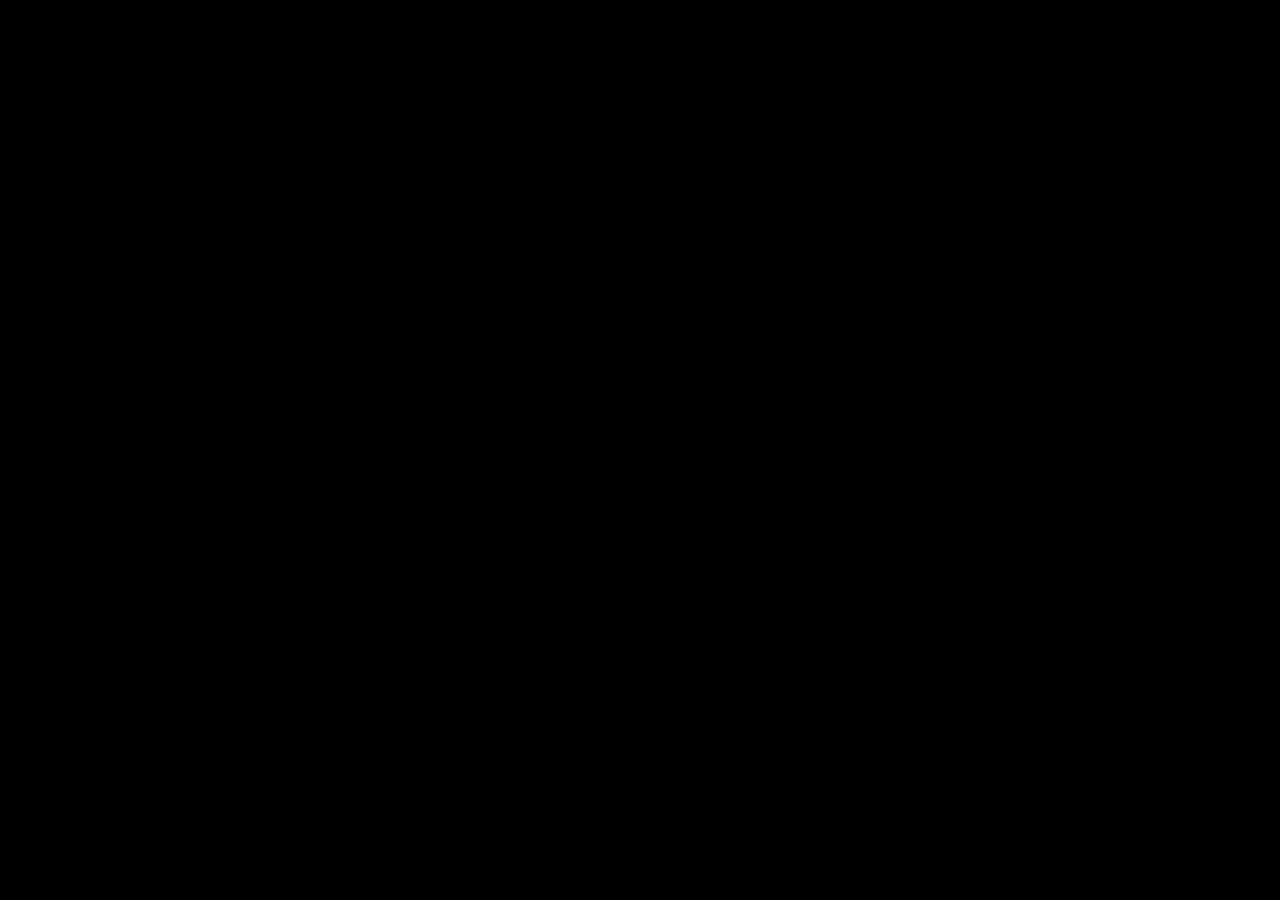
==== index.html @ 24da2b6b "finished work" ====
<!DOCTYPE html>
<!--[if lt IE 7]>      <html class="no-js lt-ie9 lt-ie8 lt-ie7"> <![endif]-->
<!--[if IE 7]>         <html class="no-js lt-ie9 lt-ie8"> <![endif]-->
<!--[if IE 8]>         <html class="no-js lt-ie9"> <![endif]-->
<!--[if gt IE 8]><!-->
<html class="no-js">
<!--<![endif]-->

<head>
  <meta charset="utf-8" />
  <meta http-equiv="X-UA-Compatible" content="IE=edge" />
  <title></title>
  <meta name="description" content="" />
  <meta name="viewport" content="width=device-width, initial-scale=1" />
  <link rel="stylesheet" href="css/main.css" />
  <title>Jason's Portfolio</title>
</head>


<!-- just update the other html pages with the new changes to h1 and bio elements + typing effects -->


<body id="bg-img">

  <!--[if lt IE 7]>
      <p class="browsehappy">
        You are using an <strong>outdated</strong> browser. Please
        <a href="#">upgrade your browser</a> to improve your experience.
      </p>
    <![endif]-->
  <div class="shutter">
    <div class="shutter">
      <div class="shutter">
        <div class="shutter">
          <div class="shutter">
            <div class="shutter">
              <div class="shutter">
                <div class="shutter">
                  <div class="shutter">
                    <div class="shutter"></div>
                  </div>
                </div>
              </div>
            </div>
          </div>
        </div>
      </div>
    </div>
  </div>
  <header>
    <div class="menu-btn">
      <div class="btn-line"></div>
      <div class="btn-line"></div>
      <div class="btn-line"></div>
    </div>
    <nav class="menu">
      <div class="menu-brand">
        <div class="selfie"></div>
      </div>
      <ul class="menu-nav">
        <li class="nav-item">
          <a data-href="index.html" class="nav-link current">
            Home
          </a>
        </li>
        <li class="nav-item">
          <a data-href="html/whyme.html" class="nav-link">
            Why Me?
          </a>
        </li>
        <li class="nav-item">
          <a data-href="html/toolkit.html" class="nav-link">
            Toolkit
          </a>
        </li>
        <li class="nav-item">
          <a data-href="html/mywork.html" class="nav-link">
            My work
          </a>
        </li>
        <li class="nav-item">
          <a data-href="html/contact.html" class="nav-link">
            Contact me
          </a>
        </li>
      </ul>
    </nav>
  </header>

  <main id="home">

    <div id="name">
      <h1 class="name"> Jason</h1>
      <h1 class="name nb">Warner</h1>
    </div>

    <h2 class="bio">
      Web Developer, Programmer, Entreprenuer
    </h2>
    <div class="icons">
      <a href="https://codepen.io/superadude" target="_blank">
        <i class="fab fa-codepen fa-3x "></i>
      </a>
      <a href="https://github.com/Thuperman" target="_blank">
        <i class="fab fa-github fa-3x "></i>
      </a>
      <a href="https://www.linkedin.com/in/jason-warner-216511156">
        <i class="fab fa-linkedin fa-3x "></i>
      </a>
    </div>
  </main>
  <link rel="stylesheet" href="https://cdnjs.cloudflare.com/ajax/libs/font-awesome/5.11.2/css/all.min.css" />
  <script src="js/main.js" async defer></script>
</body>

</html>
---- css/main.css ----
@-webkit-keyframes blk2trans {
  0% {
    border-color: black;
  }
  100% {
    border-color: transparent;
  }
}

@keyframes blk2trans {
  0% {
    border-color: black;
  }
  100% {
    border-color: transparent;
  }
}

@-webkit-keyframes trans2blk {
  0% {
    border-color: transparent;
  }
  100% {
    border-color: black;
  }
}

@keyframes trans2blk {
  0% {
    border-color: transparent;
  }
  100% {
    border-color: black;
  }
}

@-webkit-keyframes displayDelay {
  0% {
    opacity: 0;
  }
  50% {
    opacity: 0;
  }
  100% {
    opacity: 1;
  }
}

@keyframes displayDelay {
  0% {
    opacity: 0;
  }
  50% {
    opacity: 0;
  }
  100% {
    opacity: 1;
  }
}

@-webkit-keyframes rsrkt {
  0% {
    opacity: 0;
    right: -22px;
  }
  5% {
    opacity: .2;
    right: -22px;
    top: 55px;
    -webkit-transform: rotate(90deg);
            transform: rotate(90deg);
  }
  25% {
    opacity: 1;
    top: -10px;
    right: 0;
    -webkit-transform: rotate(0deg);
            transform: rotate(0deg);
  }
  33% {
    opacity: 1;
    right: 0;
    top: -20px;
  }
  44% {
    opacity: 1;
    right: 0;
    top: -10px;
  }
  50% {
    opacity: 1;
    right: 0;
    top: -20px;
  }
  60% {
    opacity: 1;
    right: 0;
    top: -10px;
  }
  70% {
    opacity: 1;
    right: 0;
    top: -20px;
  }
  80% {
    opacity: 1;
    right: 0;
    top: -10px;
  }
  90% {
    opacity: 1;
    right: 0;
    top: -20px;
  }
  100% {
    opacity: 1;
    right: 0;
    -webkit-transform: rotateY(666deg);
            transform: rotateY(666deg);
    top: -10px;
  }
}

@keyframes rsrkt {
  0% {
    opacity: 0;
    right: -22px;
  }
  5% {
    opacity: .2;
    right: -22px;
    top: 55px;
    -webkit-transform: rotate(90deg);
            transform: rotate(90deg);
  }
  25% {
    opacity: 1;
    top: -10px;
    right: 0;
    -webkit-transform: rotate(0deg);
            transform: rotate(0deg);
  }
  33% {
    opacity: 1;
    right: 0;
    top: -20px;
  }
  44% {
    opacity: 1;
    right: 0;
    top: -10px;
  }
  50% {
    opacity: 1;
    right: 0;
    top: -20px;
  }
  60% {
    opacity: 1;
    right: 0;
    top: -10px;
  }
  70% {
    opacity: 1;
    right: 0;
    top: -20px;
  }
  80% {
    opacity: 1;
    right: 0;
    top: -10px;
  }
  90% {
    opacity: 1;
    right: 0;
    top: -20px;
  }
  100% {
    opacity: 1;
    right: 0;
    -webkit-transform: rotateY(666deg);
            transform: rotateY(666deg);
    top: -10px;
  }
}

@-webkit-keyframes phone-respond {
  0% {
    opacity: 1;
    -webkit-transform: translate3d(-33px, 0, 0);
            transform: translate3d(-33px, 0, 0);
  }
  40% {
    opacity: 1;
  }
  50% {
    opacity: 0;
    -webkit-transform: translate3d(0, 0, 0);
            transform: translate3d(0, 0, 0);
  }
  75% {
    opacity: 0;
  }
  90% {
    opacity: 0;
  }
  100% {
    opacity: 1;
    -webkit-transform: translate3d(-33px, 0, 0);
            transform: translate3d(-33px, 0, 0);
  }
}

@keyframes phone-respond {
  0% {
    opacity: 1;
    -webkit-transform: translate3d(-33px, 0, 0);
            transform: translate3d(-33px, 0, 0);
  }
  40% {
    opacity: 1;
  }
  50% {
    opacity: 0;
    -webkit-transform: translate3d(0, 0, 0);
            transform: translate3d(0, 0, 0);
  }
  75% {
    opacity: 0;
  }
  90% {
    opacity: 0;
  }
  100% {
    opacity: 1;
    -webkit-transform: translate3d(-33px, 0, 0);
            transform: translate3d(-33px, 0, 0);
  }
}

@-webkit-keyframes laptop-respond {
  0% {
    opacity: 0;
  }
  40% {
    opacity: 0;
  }
  50% {
    opacity: 1;
    -webkit-transform: translate3d(33px, 0, 0);
            transform: translate3d(33px, 0, 0);
  }
  75% {
    opacity: 1;
  }
  80% {
  }
  90% {
    opacity: 1;
  }
  100% {
    opacity: 0;
    -webkit-transform: translate3d(0, 0, 0);
            transform: translate3d(0, 0, 0);
  }
}

@keyframes laptop-respond {
  0% {
    opacity: 0;
  }
  40% {
    opacity: 0;
  }
  50% {
    opacity: 1;
    -webkit-transform: translate3d(33px, 0, 0);
            transform: translate3d(33px, 0, 0);
  }
  75% {
    opacity: 1;
  }
  80% {
  }
  90% {
    opacity: 1;
  }
  100% {
    opacity: 0;
    -webkit-transform: translate3d(0, 0, 0);
            transform: translate3d(0, 0, 0);
  }
}

@-webkit-keyframes paint {
  0% {
    -webkit-transform: rotate(-33.5deg);
            transform: rotate(-33.5deg);
  }
  25% {
    -webkit-transform: rotate(0deg);
            transform: rotate(0deg);
  }
  50% {
    -webkit-transform: rotate(-33.5deg);
            transform: rotate(-33.5deg);
  }
  75% {
    -webkit-transform: rotate(0deg);
            transform: rotate(0deg);
  }
  100% {
    -webkit-transform: rotate(-33.5deg);
            transform: rotate(-33.5deg);
  }
}

@keyframes paint {
  0% {
    -webkit-transform: rotate(-33.5deg);
            transform: rotate(-33.5deg);
  }
  25% {
    -webkit-transform: rotate(0deg);
            transform: rotate(0deg);
  }
  50% {
    -webkit-transform: rotate(-33.5deg);
            transform: rotate(-33.5deg);
  }
  75% {
    -webkit-transform: rotate(0deg);
            transform: rotate(0deg);
  }
  100% {
    -webkit-transform: rotate(-33.5deg);
            transform: rotate(-33.5deg);
  }
}

div.shutter {
  min-width: 100%;
  min-height: 100%;
  max-width: inherit;
  max-height: inherit;
  position: absolute;
  top: 0;
  overflow: hidden hidden;
  border: calc(5vw + 5vh) solid black;
  z-index: 3;
}

div.shutter.a0 {
  -webkit-animation: trans2blk 333ms linear 0ms forwards;
          animation: trans2blk 333ms linear 0ms forwards;
}

div.shutter.b0 {
  -webkit-animation: blk2trans 333ms linear 270ms forwards;
          animation: blk2trans 333ms linear 270ms forwards;
}

div.shutter.a1 {
  -webkit-animation: trans2blk 333ms linear 30ms forwards;
          animation: trans2blk 333ms linear 30ms forwards;
}

div.shutter.b1 {
  -webkit-animation: blk2trans 333ms linear 240ms forwards;
          animation: blk2trans 333ms linear 240ms forwards;
}

div.shutter.a2 {
  -webkit-animation: trans2blk 333ms linear 60ms forwards;
          animation: trans2blk 333ms linear 60ms forwards;
}

div.shutter.b2 {
  -webkit-animation: blk2trans 333ms linear 210ms forwards;
          animation: blk2trans 333ms linear 210ms forwards;
}

div.shutter.a3 {
  -webkit-animation: trans2blk 333ms linear 90ms forwards;
          animation: trans2blk 333ms linear 90ms forwards;
}

div.shutter.b3 {
  -webkit-animation: blk2trans 333ms linear 180ms forwards;
          animation: blk2trans 333ms linear 180ms forwards;
}

div.shutter.a4 {
  -webkit-animation: trans2blk 333ms linear 120ms forwards;
          animation: trans2blk 333ms linear 120ms forwards;
}

div.shutter.b4 {
  -webkit-animation: blk2trans 333ms linear 150ms forwards;
          animation: blk2trans 333ms linear 150ms forwards;
}

div.shutter.a5 {
  -webkit-animation: trans2blk 333ms linear 150ms forwards;
          animation: trans2blk 333ms linear 150ms forwards;
}

div.shutter.b5 {
  -webkit-animation: blk2trans 333ms linear 120ms forwards;
          animation: blk2trans 333ms linear 120ms forwards;
}

div.shutter.a6 {
  -webkit-animation: trans2blk 333ms linear 180ms forwards;
          animation: trans2blk 333ms linear 180ms forwards;
}

div.shutter.b6 {
  -webkit-animation: blk2trans 333ms linear 90ms forwards;
          animation: blk2trans 333ms linear 90ms forwards;
}

div.shutter.a7 {
  -webkit-animation: trans2blk 333ms linear 210ms forwards;
          animation: trans2blk 333ms linear 210ms forwards;
}

div.shutter.b7 {
  -webkit-animation: blk2trans 333ms linear 60ms forwards;
          animation: blk2trans 333ms linear 60ms forwards;
}

div.shutter.a8 {
  -webkit-animation: trans2blk 333ms linear 240ms forwards;
          animation: trans2blk 333ms linear 240ms forwards;
}

div.shutter.b8 {
  -webkit-animation: blk2trans 333ms linear 30ms forwards;
          animation: blk2trans 333ms linear 30ms forwards;
}

div.shutter.a9 {
  -webkit-animation: trans2blk 333ms linear 270ms forwards;
          animation: trans2blk 333ms linear 270ms forwards;
}

div.shutter.b9 {
  -webkit-animation: blk2trans 333ms linear 0ms forwards;
          animation: blk2trans 333ms linear 0ms forwards;
}

@keyframes blk2trans {
  0% {
    border-color: black;
  }
  100% {
    border-color: transparent;
  }
}

@keyframes trans2blk {
  0% {
    border-color: transparent;
  }
  100% {
    border-color: black;
  }
}

@keyframes displayDelay {
  0% {
    opacity: 0;
  }
  50% {
    opacity: 0;
  }
  100% {
    opacity: 1;
  }
}

@keyframes rsrkt {
  0% {
    opacity: 0;
    right: -22px;
  }
  5% {
    opacity: .2;
    right: -22px;
    top: 55px;
    -webkit-transform: rotate(90deg);
            transform: rotate(90deg);
  }
  25% {
    opacity: 1;
    top: -10px;
    right: 0;
    -webkit-transform: rotate(0deg);
            transform: rotate(0deg);
  }
  33% {
    opacity: 1;
    right: 0;
    top: -20px;
  }
  44% {
    opacity: 1;
    right: 0;
    top: -10px;
  }
  50% {
    opacity: 1;
    right: 0;
    top: -20px;
  }
  60% {
    opacity: 1;
    right: 0;
    top: -10px;
  }
  70% {
    opacity: 1;
    right: 0;
    top: -20px;
  }
  80% {
    opacity: 1;
    right: 0;
    top: -10px;
  }
  90% {
    opacity: 1;
    right: 0;
    top: -20px;
  }
  100% {
    opacity: 1;
    right: 0;
    -webkit-transform: rotateY(666deg);
            transform: rotateY(666deg);
    top: -10px;
  }
}

@keyframes phone-respond {
  0% {
    opacity: 1;
    -webkit-transform: translate3d(-33px, 0, 0);
            transform: translate3d(-33px, 0, 0);
  }
  40% {
    opacity: 1;
  }
  50% {
    opacity: 0;
    -webkit-transform: translate3d(0, 0, 0);
            transform: translate3d(0, 0, 0);
  }
  75% {
    opacity: 0;
  }
  90% {
    opacity: 0;
  }
  100% {
    opacity: 1;
    -webkit-transform: translate3d(-33px, 0, 0);
            transform: translate3d(-33px, 0, 0);
  }
}

@keyframes laptop-respond {
  0% {
    opacity: 0;
  }
  40% {
    opacity: 0;
  }
  50% {
    opacity: 1;
    -webkit-transform: translate3d(33px, 0, 0);
            transform: translate3d(33px, 0, 0);
  }
  75% {
    opacity: 1;
  }
  80% {
  }
  90% {
    opacity: 1;
  }
  100% {
    opacity: 0;
    -webkit-transform: translate3d(0, 0, 0);
            transform: translate3d(0, 0, 0);
  }
}

@keyframes paint {
  0% {
    -webkit-transform: rotate(-33.5deg);
            transform: rotate(-33.5deg);
  }
  25% {
    -webkit-transform: rotate(0deg);
            transform: rotate(0deg);
  }
  50% {
    -webkit-transform: rotate(-33.5deg);
            transform: rotate(-33.5deg);
  }
  75% {
    -webkit-transform: rotate(0deg);
            transform: rotate(0deg);
  }
  100% {
    -webkit-transform: rotate(-33.5deg);
            transform: rotate(-33.5deg);
  }
}

@keyframes blk2trans {
  0% {
    border-color: black;
  }
  100% {
    border-color: transparent;
  }
}

@keyframes trans2blk {
  0% {
    border-color: transparent;
  }
  100% {
    border-color: black;
  }
}

@keyframes displayDelay {
  0% {
    opacity: 0;
  }
  50% {
    opacity: 0;
  }
  100% {
    opacity: 1;
  }
}

@keyframes rsrkt {
  0% {
    opacity: 0;
    right: -22px;
  }
  5% {
    opacity: .2;
    right: -22px;
    top: 55px;
    -webkit-transform: rotate(90deg);
            transform: rotate(90deg);
  }
  25% {
    opacity: 1;
    top: -10px;
    right: 0;
    -webkit-transform: rotate(0deg);
            transform: rotate(0deg);
  }
  33% {
    opacity: 1;
    right: 0;
    top: -20px;
  }
  44% {
    opacity: 1;
    right: 0;
    top: -10px;
  }
  50% {
    opacity: 1;
    right: 0;
    top: -20px;
  }
  60% {
    opacity: 1;
    right: 0;
    top: -10px;
  }
  70% {
    opacity: 1;
    right: 0;
    top: -20px;
  }
  80% {
    opacity: 1;
    right: 0;
    top: -10px;
  }
  90% {
    opacity: 1;
    right: 0;
    top: -20px;
  }
  100% {
    opacity: 1;
    right: 0;
    -webkit-transform: rotateY(666deg);
            transform: rotateY(666deg);
    top: -10px;
  }
}

@keyframes phone-respond {
  0% {
    opacity: 1;
    -webkit-transform: translate3d(-33px, 0, 0);
            transform: translate3d(-33px, 0, 0);
  }
  40% {
    opacity: 1;
  }
  50% {
    opacity: 0;
    -webkit-transform: translate3d(0, 0, 0);
            transform: translate3d(0, 0, 0);
  }
  75% {
    opacity: 0;
  }
  90% {
    opacity: 0;
  }
  100% {
    opacity: 1;
    -webkit-transform: translate3d(-33px, 0, 0);
            transform: translate3d(-33px, 0, 0);
  }
}

@keyframes laptop-respond {
  0% {
    opacity: 0;
  }
  40% {
    opacity: 0;
  }
  50% {
    opacity: 1;
    -webkit-transform: translate3d(33px, 0, 0);
            transform: translate3d(33px, 0, 0);
  }
  75% {
    opacity: 1;
  }
  80% {
  }
  90% {
    opacity: 1;
  }
  100% {
    opacity: 0;
    -webkit-transform: translate3d(0, 0, 0);
            transform: translate3d(0, 0, 0);
  }
}

@keyframes paint {
  0% {
    -webkit-transform: rotate(-33.5deg);
            transform: rotate(-33.5deg);
  }
  25% {
    -webkit-transform: rotate(0deg);
            transform: rotate(0deg);
  }
  50% {
    -webkit-transform: rotate(-33.5deg);
            transform: rotate(-33.5deg);
  }
  75% {
    -webkit-transform: rotate(0deg);
            transform: rotate(0deg);
  }
  100% {
    -webkit-transform: rotate(-33.5deg);
            transform: rotate(-33.5deg);
  }
}

@keyframes blk2trans {
  0% {
    border-color: black;
  }
  100% {
    border-color: transparent;
  }
}

@keyframes trans2blk {
  0% {
    border-color: transparent;
  }
  100% {
    border-color: black;
  }
}

@keyframes displayDelay {
  0% {
    opacity: 0;
  }
  50% {
    opacity: 0;
  }
  100% {
    opacity: 1;
  }
}

@keyframes rsrkt {
  0% {
    opacity: 0;
    right: -22px;
  }
  5% {
    opacity: .2;
    right: -22px;
    top: 55px;
    -webkit-transform: rotate(90deg);
            transform: rotate(90deg);
  }
  25% {
    opacity: 1;
    top: -10px;
    right: 0;
    -webkit-transform: rotate(0deg);
            transform: rotate(0deg);
  }
  33% {
    opacity: 1;
    right: 0;
    top: -20px;
  }
  44% {
    opacity: 1;
    right: 0;
    top: -10px;
  }
  50% {
    opacity: 1;
    right: 0;
    top: -20px;
  }
  60% {
    opacity: 1;
    right: 0;
    top: -10px;
  }
  70% {
    opacity: 1;
    right: 0;
    top: -20px;
  }
  80% {
    opacity: 1;
    right: 0;
    top: -10px;
  }
  90% {
    opacity: 1;
    right: 0;
    top: -20px;
  }
  100% {
    opacity: 1;
    right: 0;
    -webkit-transform: rotateY(666deg);
            transform: rotateY(666deg);
    top: -10px;
  }
}

@keyframes phone-respond {
  0% {
    opacity: 1;
    -webkit-transform: translate3d(-33px, 0, 0);
            transform: translate3d(-33px, 0, 0);
  }
  40% {
    opacity: 1;
  }
  50% {
    opacity: 0;
    -webkit-transform: translate3d(0, 0, 0);
            transform: translate3d(0, 0, 0);
  }
  75% {
    opacity: 0;
  }
  90% {
    opacity: 0;
  }
  100% {
    opacity: 1;
    -webkit-transform: translate3d(-33px, 0, 0);
            transform: translate3d(-33px, 0, 0);
  }
}

@keyframes laptop-respond {
  0% {
    opacity: 0;
  }
  40% {
    opacity: 0;
  }
  50% {
    opacity: 1;
    -webkit-transform: translate3d(33px, 0, 0);
            transform: translate3d(33px, 0, 0);
  }
  75% {
    opacity: 1;
  }
  80% {
  }
  90% {
    opacity: 1;
  }
  100% {
    opacity: 0;
    -webkit-transform: translate3d(0, 0, 0);
            transform: translate3d(0, 0, 0);
  }
}

@keyframes paint {
  0% {
    -webkit-transform: rotate(-33.5deg);
            transform: rotate(-33.5deg);
  }
  25% {
    -webkit-transform: rotate(0deg);
            transform: rotate(0deg);
  }
  50% {
    -webkit-transform: rotate(-33.5deg);
            transform: rotate(-33.5deg);
  }
  75% {
    -webkit-transform: rotate(0deg);
            transform: rotate(0deg);
  }
  100% {
    -webkit-transform: rotate(-33.5deg);
            transform: rotate(-33.5deg);
  }
}

.menu-btn {
  position: absolute;
  z-index: 3;
  right: 35px;
  top: 35px;
  cursor: pointer;
  -webkit-transition: all 0.5s ease-out;
  transition: all 0.5s ease-out;
}

.menu-btn .btn-line {
  width: 28px;
  height: 3px;
  margin: 0 0 5px 0;
  background: #fff;
  -webkit-transition: all 0.5s ease-out;
  transition: all 0.5s ease-out;
}

.menu-btn.close {
  -webkit-transform: rotate(180deg);
          transform: rotate(180deg);
}

.menu-btn.close .btn-line:nth-child(1) {
  -webkit-transform: rotate(45deg) translate(5px, 5px);
          transform: rotate(45deg) translate(5px, 5px);
  overflow: visible;
}

.menu-btn.close .btn-line:nth-child(2) {
  opacity: 0;
}

.menu-btn.close .btn-line:nth-child(3) {
  -webkit-transform: rotate(-45deg) translate(7px, -6px);
          transform: rotate(-45deg) translate(7px, -6px);
  overflow: visible;
}

.menu {
  position: fixed;
  top: 0;
  width: 100%;
  visibility: hidden;
}

.menu.show {
  visibility: visible;
}

.menu-brand, .menu-nav {
  display: -webkit-box;
  display: -ms-flexbox;
  display: flex;
  -webkit-box-orient: vertical;
  -webkit-box-direction: normal;
      -ms-flex-flow: column wrap;
          flex-flow: column wrap;
  -webkit-box-align: center;
      -ms-flex-align: center;
          align-items: center;
  -webkit-box-pack: center;
      -ms-flex-pack: center;
          justify-content: center;
  float: left;
  width: 50%;
  height: 100vh;
  overflow: hidden;
}

.menu-nav {
  margin: 0;
  padding: 0;
  background: rgba(23, 23, 23, 0.9);
  list-style: none;
  -webkit-transform: translate3d(0, -100%, 0);
          transform: translate3d(0, -100%, 0);
  -webkit-transition: all 0.5s ease-out;
  transition: all 0.5s ease-out;
}

.menu-nav.show {
  -webkit-transform: translate3d(0, 0, 0);
          transform: translate3d(0, 0, 0);
}

.menu-brand {
  position: relative;
  z-index: 8;
  opacity: 1;
  background: rgba(51, 51, 51, 0.9);
  -webkit-transform: translate3d(0, 100%, 0);
          transform: translate3d(0, 100%, 0);
  -webkit-transition: all 0.5s ease-out;
  transition: all 0.5s ease-out;
}

.menu-brand.show {
  -webkit-transform: translate3d(0, 0, 0);
          transform: translate3d(0, 0, 0);
}

.menu-brand .selfie {
  width: 25vw;
  height: 25vw;
  background-image: url(../assets/IMG_2145.JPG);
  background-size: cover;
  border-radius: 100%;
  border: 3px solid #e62739;
  opacity: 1 !important;
  -webkit-transform: translateX(-666px);
          transform: translateX(-666px);
  -webkit-transition: all 0.5s ease-out;
  transition: all 0.5s ease-out;
  -webkit-transition-delay: .333s;
          transition-delay: .333s;
}

.menu-brand .selfie.show {
  -webkit-transform: translateX(0);
          transform: translateX(0);
}

.menu .nav-item {
  cursor: pointer;
  -webkit-transform: translate3d(1111px, 0, 0);
          transform: translate3d(1111px, 0, 0);
  -webkit-transition: all 0.5s ease-out;
  transition: all 0.5s ease-out;
}

.menu .nav-item.show {
  -webkit-transform: translate3d(0, 0, 0);
          transform: translate3d(0, 0, 0);
}

.menu .nav-link {
  display: inline-block;
  position: relative;
  font-size: 6vw;
  text-transform: uppercase;
  padding: .5rem 0;
  font-weight: 300;
  color: #fff;
  text-decoration: none;
  -webkit-transition: all 0.5s ease-out;
  transition: all 0.5s ease-out;
}

.menu .nav-link:hover {
  color: #e62739;
}

.menu .nav-link.current {
  color: #e62739;
}

.nav-item:nth-child(1) {
  -webkit-transition-delay: 0.1s;
          transition-delay: 0.1s;
}

.nav-item:nth-child(2) {
  -webkit-transition-delay: 0.2s;
          transition-delay: 0.2s;
}

.nav-item:nth-child(3) {
  -webkit-transition-delay: 0.3s;
          transition-delay: 0.3s;
}

.nav-item:nth-child(4) {
  -webkit-transition-delay: 0.4s;
          transition-delay: 0.4s;
}

.nav-item:nth-child(5) {
  -webkit-transition-delay: 0.5s;
          transition-delay: 0.5s;
}

.carousel {
  position: absolute;
  left: 0;
  right: 0;
  margin-left: auto;
  margin-right: auto;
  width: 70vw;
  height: 70vh;
  max-height: 666px;
  max-width: 984px;
  top: 25vh;
}

.carousel button {
  background: transparent;
  border: 0;
  cursor: pointer;
  outline: none;
}

.carousel button.carouselSlider {
  position: absolute;
  top: 50%;
  -webkit-transform: translateY(-50%);
          transform: translateY(-50%);
}

.carousel button.slide-left {
  left: -40px;
}

.carousel button.isHidden {
  display: none;
}

.carousel i {
  color: red;
  cursor: pointer;
  padding: 5px;
}

.carousel i.slideCurrent {
  color: #000;
}

.carousel .slide-container {
  background: transparent;
  height: 100%;
  position: relative;
  overflow: hidden;
}

.carousel .slide-container .slide-track {
  padding: 0;
  margin: 0;
  list-style: none;
  position: relative;
  height: 100%;
  -webkit-transition: -webkit-transform 250ms ease-in;
  transition: -webkit-transform 250ms ease-in;
  transition: transform 250ms ease-in;
  transition: transform 250ms ease-in, -webkit-transform 250ms ease-in;
}

.carousel .slide-container .slide-track .slide {
  position: absolute;
  top: 0;
  bottom: 0;
  width: 100%;
}

.carousel .slide-right {
  right: -40px;
}

.carousel .carouselNav {
  width: 88px;
  margin: 0 auto;
  padding: 0;
}

* {
  -webkit-box-sizing: border-box;
          box-sizing: border-box;
}

body {
  width: 100%;
  padding: 0;
  margin: 0;
  background-color: #333;
  color: #fff;
  height: 100%;
  margin: 0;
  font-family: "Segoe UI", Tahoma, Geneva, Verdana, sans-serif;
  line-height: 1.2;
}

body#bg-img {
  background-image: url(../assets/coding-computer-data-depth-of-field-577585.jpg);
  background-attachment: fixed;
  background-size: cover;
}

body#bg-img:after {
  content: "";
  position: absolute;
  top: 0;
  right: 0;
  width: 100%;
  height: 100%;
  z-index: -1;
  background: rgba(51, 51, 51, 0.666);
}

div#name h1 {
  margin: 0;
  font-weight: 400;
  position: absolute;
  top: 4vh;
  left: 4vw;
}

div#name h1.name {
  font-size: 10vw;
  left: 4vw;
}

div#name h1.name.nb {
  left: 30vw;
  display: inline-block;
  color: #e62739;
}

h2.bio {
  font-size: 3vw;
}

a {
  color: #fff;
  text-decoration: none;
}

header {
  position: fixed;
  z-index: 2;
  width: 100%;
}

main {
  padding: 5vh;
  height: 100%;
  width: 100%;
  z-index: 1;
  position: absolute;
  top: 0;
  left: 0;
}

main .icons {
  margin-top: 1rem;
}

main .icons a {
  padding: 0.333rem;
}

main .icons a:hover {
  color: #e62739;
  -webkit-transition: all 0.5s ease-out;
  transition: all 0.5s ease-out;
}

main#home #name h1.name {
  top: 10vh;
}

main#home h2.bio {
  opacity: 0;
  -webkit-animation: displayDelay 3s forwards;
          animation: displayDelay 3s forwards;
  font-weight: 400;
  position: absolute;
  padding: 1rem;
  top: 40vh;
  left: 4vw;
  right: 4vw;
  background: rgba(56, 56, 56, 0.7);
}

main#home div.icons {
  opacity: 0;
  -webkit-animation: displayDelay 3s forwards;
          animation: displayDelay 3s forwards;
  position: absolute;
  bottom: 10vh;
  left: 4vw;
}

main#home div.icons .fa, main#home div.icons .fab, main#home div.icons .fad, main#home div.icons .fal, main#home div.icons .far, main#home div.icons .fas {
  -moz-osx-font-smoothing: grayscale;
  -webkit-font-smoothing: antialiased;
  display: inline-block;
  font-style: normal;
  font-variant: normal;
  text-rendering: auto;
  line-height: 1;
}

main#whyme {
  padding: 3vw;
}

main#whyme div#name h1.nb {
  left: 26vw;
}

main#whyme h2.bio {
  opacity: 0;
  -webkit-animation: displayDelay 3s forwards;
          animation: displayDelay 3s forwards;
  font-weight: 400;
  position: absolute;
  padding: 1rem;
  top: 20vh;
}

main#whyme div.reasonsGrid {
  position: absolute;
  top: 30vh;
  height: 40vh;
  max-height: 450px;
  width: 94vw;
  opacity: 0;
  -webkit-animation: displayDelay 3s forwards;
          animation: displayDelay 3s forwards;
  display: -ms-grid;
  display: grid;
  row-gap: 30px;
  -webkit-column-gap: 30px;
          column-gap: 30px;
      grid-template-areas: "icon-one icon-two icon-three" "reason-one reason-two reason-three";
  -ms-grid-columns: (1fr)[3];
      grid-template-columns: repeat(3, 1fr);
  margin-bottom: 3rem;
}

main#whyme div.reasonsGrid div.icon i {
  text-align: center;
  display: block;
  margin-left: auto;
  margin-right: auto;
}

main#whyme div.reasonsGrid .icon-one {
  -ms-grid-row: 1;
  -ms-grid-column: 1;
  grid-area: icon-one;
  -webkit-animation: paint 3s linear 0s infinite;
          animation: paint 3s linear 0s infinite;
}

main#whyme div.reasonsGrid .icon-one i {
  padding-top: 9vh;
}

main#whyme div.reasonsGrid .icon-two {
  -ms-grid-row: 1;
  -ms-grid-column: 2;
  grid-area: icon-two;
}

main#whyme div.reasonsGrid .icon-two span {
  text-align: center;
  display: block;
  margin-top: 9vh;
  margin-left: auto;
  margin-right: auto;
  height: 66px;
  width: auto;
}

main#whyme div.reasonsGrid .icon-two span i.fa-mobile-alt {
  display: inline-block;
  -webkit-animation: phone-respond 3s linear 0s infinite;
          animation: phone-respond 3s linear 0s infinite;
}

main#whyme div.reasonsGrid .icon-two span i.fa-laptop {
  display: inline-block;
  margin-left: -50px;
  -webkit-animation: laptop-respond 3s linear 0s infinite;
          animation: laptop-respond 3s linear 0s infinite;
}

main#whyme div.reasonsGrid .icon-three {
  -ms-grid-row: 1;
  -ms-grid-column: 3;
  grid-area: icon-three;
}

main#whyme div.reasonsGrid .icon-three i {
  padding-top: 6vh;
  position: relative;
  top: 66px;
  right: -22px;
  height: auto;
  width: 30px;
  text-align: center;
  margin: 0 auto;
  -webkit-transform: rotate(90deg);
          transform: rotate(90deg);
  -webkit-animation: rsrkt 6s linear 1s infinite;
          animation: rsrkt 6s linear 1s infinite;
}

main#whyme div.reasonsGrid .icon-three img {
  text-align: center;
  display: block;
  margin-left: auto;
  margin-right: auto;
}

main#whyme div.reasonsGrid .reason {
  background: #3b3b3b;
  border-left: 5px solid #e62739;
  height: 100%;
}

main#whyme div.reasonsGrid .reason p.reasonSum {
  font-size: 2vw;
  margin: 1rem;
}

main#whyme div.reasonsGrid .reason h2 {
  text-align: center;
}

main#whyme div.reasonsGrid .reason h2.reasonTitle {
  margin: 1rem;
  font-size: 3vw;
}

main#whyme div.reasonsGrid .reason-one {
  -ms-grid-row: 2;
  -ms-grid-column: 1;
  grid-area: reason-one;
}

main#whyme div.reasonsGrid .reason-two {
  -ms-grid-row: 2;
  -ms-grid-column: 2;
  grid-area: reason-two;
}

main#whyme div.reasonsGrid .reason-three {
  -ms-grid-row: 2;
  -ms-grid-column: 3;
  grid-area: reason-three;
}

main#toolkit div#name {
  height: 120px;
  margin-top: 0;
}

main#toolkit div#name .nb {
  left: 22vw;
}

main#toolkit h2.bio {
  position: absolute;
  top: 22vh;
  left: 4vw;
  opacity: 0;
  -webkit-animation: displayDelay 3s forwards;
          animation: displayDelay 3s forwards;
  font-weight: 400;
}

main#toolkit div.toolGrid {
  position: absolute;
  bottom: 0;
  width: 90vw;
  height: 60vh;
  -webkit-animation: displayDelay 3s forwards;
          animation: displayDelay 3s forwards;
  display: -ms-grid;
  display: grid;
  row-gap: 15px;
  -webkit-column-gap: 15px;
          column-gap: 15px;
      grid-template-areas: "tool-one tool-two tool-three tool-four" "tool-five tool-six tool-seven tool-eight" "tool-nine tool-ten tool-eleven tool-twelve";
  -ms-grid-columns: (1fr)[4];
      grid-template-columns: repeat(4, 1fr);
}

main#toolkit div.toolGrid .tool {
  text-align: center;
  width: 100%;
}

main#toolkit div.toolGrid .tool img {
  width: 8vw;
  max-width: 111.11px;
  height: auto;
}

main#toolkit div.toolGrid .tool img.tool-two {
  margin-top: -10px;
  width: 12vw;
  max-width: 170px;
}

main#toolkit div.toolGrid .tool img.tool-three {
  margin-top: 25px;
}

main#toolkit div.toolGrid .tool img.tool-four {
  margin-top: 30px;
}

main#toolkit div.toolGrid .tool img.tool-five {
  width: 11vw;
  max-width: 170px;
}

main#toolkit div.toolGrid .tool img.tool-ten {
  margin-top: -15px;
  width: 12vw;
  max-width: 170px;
}

main#toolkit div.toolGrid .tool img.tool-eleven {
  margin-top: 25px;
  width: 12vw;
  max-width: 170px;
}

main#toolkit div.toolGrid .tool img.tool-twelve {
  margin-top: 15px;
}

main#mywork {
  padding: 3vw;
}

main#mywork div#name h1.nb {
  left: 19vw;
}

main#mywork h2.bio {
  opacity: 0;
  -webkit-animation: displayDelay 3s forwards;
          animation: displayDelay 3s forwards;
  font-weight: 400;
  position: absolute;
  padding: 1rem;
  top: 15vh;
}

main#mywork #carousel {
  -webkit-animation: displayDelay 3s forwards;
          animation: displayDelay 3s forwards;
}

main#contact {
  padding: 3vw;
}

main#contact div#name h1.nb {
  left: 40vw;
}

main#contact h2.bio {
  opacity: 0;
  -webkit-animation: displayDelay 3s forwards;
          animation: displayDelay 3s forwards;
  font-weight: 400;
  position: absolute;
  padding: 1rem;
  top: 20vh;
}

main#contact div.boxes {
  padding: 1rem;
  -webkit-animation: displayDelay 3s forwards;
          animation: displayDelay 3s forwards;
  display: -webkit-box;
  display: -ms-flexbox;
  display: flex;
  -webkit-box-orient: vertical;
  -webkit-box-direction: normal;
      -ms-flex-direction: column;
          flex-direction: column;
  -webkit-box-align: center;
      -ms-flex-align: center;
          align-items: center;
  position: relative;
  top: 40vh;
  height: 40vh;
}

main#contact div.boxes div {
  cursor: pointer;
  border-radius: 100px;
  border: 3px solid #fff;
  padding: 1.5rem 2.5rem;
  margin-bottom: 3rem;
  -webkit-transition: all 0.5s ease-out;
  transition: all 0.5s ease-out;
  font-size: 2vw;
}

main#contact div.boxes div:hover {
  border: 6px solid #fff;
  color: #e62739;
}

main#contact div.boxes div:hover a {
  -webkit-transition: all 0.5s ease-out;
  transition: all 0.5s ease-out;
  color: #e62739;
}

main#contact div.boxes div:hover span {
  color: #e62739;
}

footer#footer {
  text-align: center;
  padding: 3px 0 0 0;
  background: #1a1a1a;
  height: 33px;
  width: 100%;
  position: fixed;
  bottom: 0;
  z-index: 1;
}

footer#footer .icons {
  margin-top: 4px;
}

footer#footer .icons a:hover {
  color: red;
  -webkit-transition: all 0.5s ease-out;
  transition: all 0.5s ease-out;
}

@keyframes blk2trans {
  0% {
    border-color: black;
  }
  100% {
    border-color: transparent;
  }
}

@keyframes trans2blk {
  0% {
    border-color: transparent;
  }
  100% {
    border-color: black;
  }
}

@keyframes displayDelay {
  0% {
    opacity: 0;
  }
  50% {
    opacity: 0;
  }
  100% {
    opacity: 1;
  }
}

@keyframes rsrkt {
  0% {
    opacity: 0;
    right: -22px;
  }
  5% {
    opacity: .2;
    right: -22px;
    top: 55px;
    -webkit-transform: rotate(90deg);
            transform: rotate(90deg);
  }
  25% {
    opacity: 1;
    top: -10px;
    right: 0;
    -webkit-transform: rotate(0deg);
            transform: rotate(0deg);
  }
  33% {
    opacity: 1;
    right: 0;
    top: -20px;
  }
  44% {
    opacity: 1;
    right: 0;
    top: -10px;
  }
  50% {
    opacity: 1;
    right: 0;
    top: -20px;
  }
  60% {
    opacity: 1;
    right: 0;
    top: -10px;
  }
  70% {
    opacity: 1;
    right: 0;
    top: -20px;
  }
  80% {
    opacity: 1;
    right: 0;
    top: -10px;
  }
  90% {
    opacity: 1;
    right: 0;
    top: -20px;
  }
  100% {
    opacity: 1;
    right: 0;
    -webkit-transform: rotateY(666deg);
            transform: rotateY(666deg);
    top: -10px;
  }
}

@keyframes phone-respond {
  0% {
    opacity: 1;
    -webkit-transform: translate3d(-33px, 0, 0);
            transform: translate3d(-33px, 0, 0);
  }
  40% {
    opacity: 1;
  }
  50% {
    opacity: 0;
    -webkit-transform: translate3d(0, 0, 0);
            transform: translate3d(0, 0, 0);
  }
  75% {
    opacity: 0;
  }
  90% {
    opacity: 0;
  }
  100% {
    opacity: 1;
    -webkit-transform: translate3d(-33px, 0, 0);
            transform: translate3d(-33px, 0, 0);
  }
}

@keyframes laptop-respond {
  0% {
    opacity: 0;
  }
  40% {
    opacity: 0;
  }
  50% {
    opacity: 1;
    -webkit-transform: translate3d(33px, 0, 0);
            transform: translate3d(33px, 0, 0);
  }
  75% {
    opacity: 1;
  }
  80% {
  }
  90% {
    opacity: 1;
  }
  100% {
    opacity: 0;
    -webkit-transform: translate3d(0, 0, 0);
            transform: translate3d(0, 0, 0);
  }
}

@keyframes paint {
  0% {
    -webkit-transform: rotate(-33.5deg);
            transform: rotate(-33.5deg);
  }
  25% {
    -webkit-transform: rotate(0deg);
            transform: rotate(0deg);
  }
  50% {
    -webkit-transform: rotate(-33.5deg);
            transform: rotate(-33.5deg);
  }
  75% {
    -webkit-transform: rotate(0deg);
            transform: rotate(0deg);
  }
  100% {
    -webkit-transform: rotate(-33.5deg);
            transform: rotate(-33.5deg);
  }
}

@media screen and (max-height: 1000px) and (min-width: 1000px) {
  main#mywork div#name > h1.name {
    left: 0;
    top: 0;
  }
  main#mywork div#name > h1.name.nb {
    top: 0;
    left: 15vw;
  }
  main#mywork h2.bio {
    left: 44vw;
    padding: 0;
    top: 4.5vw;
  }
  main#mywork #carousel {
    top: 20vh;
  }
}

@media screen and (min-width: 1400px) {
  html div#name > h1.name {
    font-size: 140px;
    left: 65px;
  }
  html div#name > h1.name.nb {
    left: 440px;
  }
  html h2.bio {
    font-size: 42px;
  }
  body header nav.menu .selfie {
    width: 500px;
    height: 500px;
  }
  body header nav.menu ul.menu-nav li.nav-item a {
    font-size: 80px;
  }
  main#whyme div#name > h1.name.nb {
    left: 370px;
  }
  main#whyme div.reasonsGrid .reason h2.reasonTitle {
    font-size: 42px;
  }
  main#whyme div.reasonsGrid .reason p.reasonSum {
    font-size: 28px;
  }
  main#toolkit div#name > h1.name {
    font-size: 140px;
  }
  main#toolkit div#name > h1.name.nb {
    left: 317px;
  }
  main#mywork div#name > h1.name {
    left: 56px;
  }
  main#mywork div#name > h1.name.nb {
    left: 266px;
  }
  main#mywork h2.bio {
    left: 616px;
    top: 100px;
  }
  main#contact div#name > h1.name.nb {
    left: 560px;
  }
  main#contact div.boxes div {
    font-size: 30px;
  }
}

@media screen and (max-width: 1000px) {
  div#name > h1.name {
    font-size: 16vw;
    left: 4vw;
  }
  div#name > h1.name.nb {
    font-size: 16vw;
    left: 45vw;
  }
  h2.bio {
    font-size: 6vw;
  }
  header > nav.menu div.selfie {
    -webkit-transform: translateX(666px);
            transform: translateX(666px);
    -webkit-transition: all 0.5s ease-out;
    transition: all 0.5s ease-out;
    -webkit-transition-delay: .333s;
            transition-delay: .333s;
  }
  header > nav.menu div.selfie.show {
    -webkit-transform: translateX(0);
            transform: translateX(0);
  }
  header > nav.menu ul.menu-nav > li.nav-item {
    -webkit-transform: translate3d(-1111px, 0, 0);
            transform: translate3d(-1111px, 0, 0);
  }
  header > nav.menu ul.menu-nav > li.nav-item.show {
    -webkit-transform: translate3d(0, 0, 0);
            transform: translate3d(0, 0, 0);
  }
  main {
    -webkit-box-align: center;
        -ms-flex-align: center;
            align-items: center;
    text-align: center;
  }
  main .lg-heading {
    line-height: 1;
    margin-bottom: 1rem;
  }
  main#whyme {
    height: 110vh;
    padding: 3vw;
  }
  main#whyme div#name h1.name.nb {
    left: 37vw;
  }
  main#whyme div.reasonsGrid {
    position: absolute;
    top: 35vh;
    margin-right: 0;
    width: 92vw;
        grid-template-areas: "icon-one reason-one" "icon-two reason-two" "icon-three reason-three";
    -ms-grid-columns: (1fr)[2];
        grid-template-columns: repeat(2, 1fr);
    row-gap: 3vw;
    -webkit-column-gap: 0;
            column-gap: 0;
  }
  main#whyme div.reasonsGrid .reason {
    width: 100%;
    height: 100%;
  }
  main#whyme div.reasonsGrid .reason h2.reasonTitle {
    font-size: 5vw;
  }
  main#whyme div.reasonsGrid .reason p.reasonSum {
    font-size: 3.33vw;
  }
  main#whyme div.reasonsGrid div.icon-one, main#whyme div.reasonsGrid div.icon-two, main#whyme div.reasonsGrid div.icon-three {
    height: 100%;
  }
  main#whyme div.reasonsGrid div.reason h2 {
    margin-top: 2vh;
  }
  main#whyme div.reasonsGrid div.reason-three > h2.reasonTitle {
    margin-top: 5vh;
  }
  ul.menu-nav,
  div.menu-brand {
    float: none;
    width: 100%;
    min-height: 0;
  }
  ul.menu-nav.show,
  div.menu-brand.show {
    -webkit-transform: translate3d(0, 0, 0);
            transform: translate3d(0, 0, 0);
  }
  .menu-nav {
    height: 75vh;
    -webkit-transform: translate3d(-100%, 0, 0);
            transform: translate3d(-100%, 0, 0);
  }
  .menu-brand {
    height: 25vh;
    -webkit-transform: translate3d(100%, 0, 0);
            transform: translate3d(100%, 0, 0);
  }
  .menu-brand .selfie {
    width: 24vh;
    height: 24vh;
  }
  div.reasonsGrid {
        grid-template-areas: "icon-one" "reason-one" "icon-two" "reason-two" "icon-three" "reason-three";
    -ms-grid-columns: 1fr;
        grid-template-columns: 1fr;
  }
  main#toolkit {
    padding: 2rem;
  }
  main#toolkit div#name > h1.name.nb {
    left: 32vw;
  }
  main#toolkit h2.bio {
    font-size: 5vw;
  }
  main#toolkit div.toolGrid {
    position: relative;
    top: 25vh;
    -ms-grid-columns: (1fr)[3];
        grid-template-columns: repeat(3, 1fr);
        grid-template-areas: "tool-one tool-two tool-three" "tool-four tool-five tool-six" "tool-seven tool-eight tool-nine" "tool-ten tool-eleven tool-twelve";
    row-gap: 15px;
    -webkit-column-gap: 15px;
            column-gap: 15px;
  }
  main#toolkit div.toolGrid div.tool > img {
    width: calc(5vw + 5vh);
    height: auto;
  }
  main#toolkit div.toolGrid div.tool > img.tool-two {
    max-width: 180px;
    width: 20vw;
    min-width: 150px;
  }
  main#toolkit div.toolGrid div.tool > img.tool-four {
    margin-top: 0;
    width: 15vw;
    min-width: 100px;
  }
  main#toolkit div.toolGrid div.tool > img.tool-five {
    min-width: 120px;
    width: 17vw;
  }
  main#toolkit div.toolGrid div.tool > img.tool-ten {
    width: 19vw;
    min-width: 130px;
  }
  main#toolkit div.toolGrid div.tool > img.tool-eleven {
    min-width: 110px;
    width: 18vw;
  }
  main#mywork div#name > h1.name {
    top: 0;
  }
  main#mywork div#name > h1.name.nb {
    top: 0;
    left: 28vw;
  }
  main#mywork h2.bio {
    top: 9vh;
  }
  main#mywork #carousel {
    top: 24vh;
  }
  main#contact div#name > h1.name.nb {
    left: 60vw;
  }
  main#contact h2.bio {
    left: 0;
  }
  main#contact div.boxes div {
    font-size: 3.33vw;
  }
}

@media screen and (max-width: 500px) {
  div#name > h1.name {
    font-size: 16vw;
    left: 4vw;
  }
  div#name > h1.name.nb {
    left: 45vw;
  }
  h2.bio {
    font-size: 6vw;
  }
  body header nav.menu ul.menu-nav li.nav-item a {
    font-size: 10vw;
  }
  header > nav.menu > ul.menu-nav > li.nav-item > a.nav-link {
    padding-bottom: 22px;
  }
  div#name {
    height: 110px;
  }
  div#name h1 {
    margin-top: 0;
    padding-top: 10px;
  }
  ul.menu-nav .menu-brand .selfie {
    width: 23vh;
    height: 23vh;
  }
  main#home {
    padding: 0;
  }
  main#whyme {
    height: 170vh;
    padding: 6vw;
  }
  main#whyme h2.bio {
    top: 15vh;
  }
  main#whyme div.reasonsGrid {
    top: 25vh;
    width: 88vw;
    height: 50%;
    margin-bottom: 600px;
        grid-template-areas: "icon-one" "reason-one" "icon-two" "reason-two" "icon-three" "reason-three";
    -ms-grid-columns: (1fr)[1];
        grid-template-columns: repeat(1, 1fr);
    row-gap: 3vh;
    -webkit-column-gap: 0;
            column-gap: 0;
  }
  main#whyme div.reasonsGrid .icon-one {
    width: 70%;
    margin-left: 10%;
  }
  main#whyme div.reasonsGrid div.reason h2.reasonTitle {
    margin-top: 3vh;
    font-size: 6vw;
  }
  main#whyme div.reasonsGrid div.reason p.reasonSum {
    font-size: 5vw;
  }
  main#whyme div.reasonsGrid div.reason-three > h2.reasonTitle {
    margin-top: 2vh;
  }
  main#toolkit {
    height: 110%;
    padding: 6vw;
  }
  main#toolkit div#name {
    margin-top: 3vh;
  }
  main#toolkit div#name h1 {
    margin-bottom: 13px;
  }
  main#toolkit h2.bio {
    top: 16vh;
  }
  main#toolkit div.toolGrid {
    width: 88vw;
    position: absolute;
    top: 25;
    -ms-grid-columns: (1fr)[2];
        grid-template-columns: repeat(2, 1fr);
        grid-template-areas: "tool-one tool-two" "tool-three tool-four" "tool-five tool-six" "tool-seven tool-eight" "tool-nine tool-ten" "tool-eleven tool-twelve";
    row-gap: 15px;
    -webkit-column-gap: 15px;
            column-gap: 15px;
  }
  main#toolkit div.toolGrid div.tool > img {
    width: calc(5vw + 5vh);
    height: auto;
  }
  main#toolkit div.toolGrid div.tool > img.tool-two {
    width: 20vw;
    min-width: 90px;
  }
  main#toolkit div.toolGrid div.tool > img.tool-three {
    margin-top: 5px;
  }
  main#toolkit div.toolGrid div.tool > img.tool-four {
    min-width: 65px;
  }
  main#toolkit div.toolGrid div.tool > img.tool-five {
    min-width: 75px;
  }
  main#toolkit div.toolGrid div.tool > img.tool-ten {
    min-width: 90px;
  }
  main#toolkit div.toolGrid div.tool > img.tool-eleven {
    min-width: 75px;
    margin-top: 15px;
  }
  main#mywork {
    padding: 0;
  }
  main#mywork #name {
    height: -webkit-fit-content;
    height: -moz-fit-content;
    height: fit-content;
  }
  main#mywork #name h1.name {
    margin-top: 0;
  }
  main#mywork h2.bio {
    top: 8vh;
  }
  main#mywork div#carousel {
    padding: 0;
    width: 100%;
    margin-top: 30px;
    height: 69vh;
    top: 14vh;
  }
  main#mywork div#carousel button.carouselSlider {
    top: 73vh;
  }
  main#mywork div#carousel button.carouselSlider i {
    position: relative;
  }
  main#mywork div#carousel button.carouselSlider.slide-left {
    left: 5vw;
  }
  main#mywork div#carousel button.carouselSlider.slide-right {
    right: 5vw;
  }
  main#mywork div#carousel div.carouselNav {
    position: absolute;
    top: 71vh;
    left: 0;
    right: 0;
    margin-left: auto;
    margin-right: auto;
  }
  main#contact {
    padding: 0;
  }
  main#contact #name {
    margin-top: 13vh;
  }
  main#contact div.boxes {
    top: 20vh;
  }
  main#contact div.boxes div {
    margin-bottom: 1rem;
    width: 100vw;
  }
}
/*# sourceMappingURL=main.css.map */
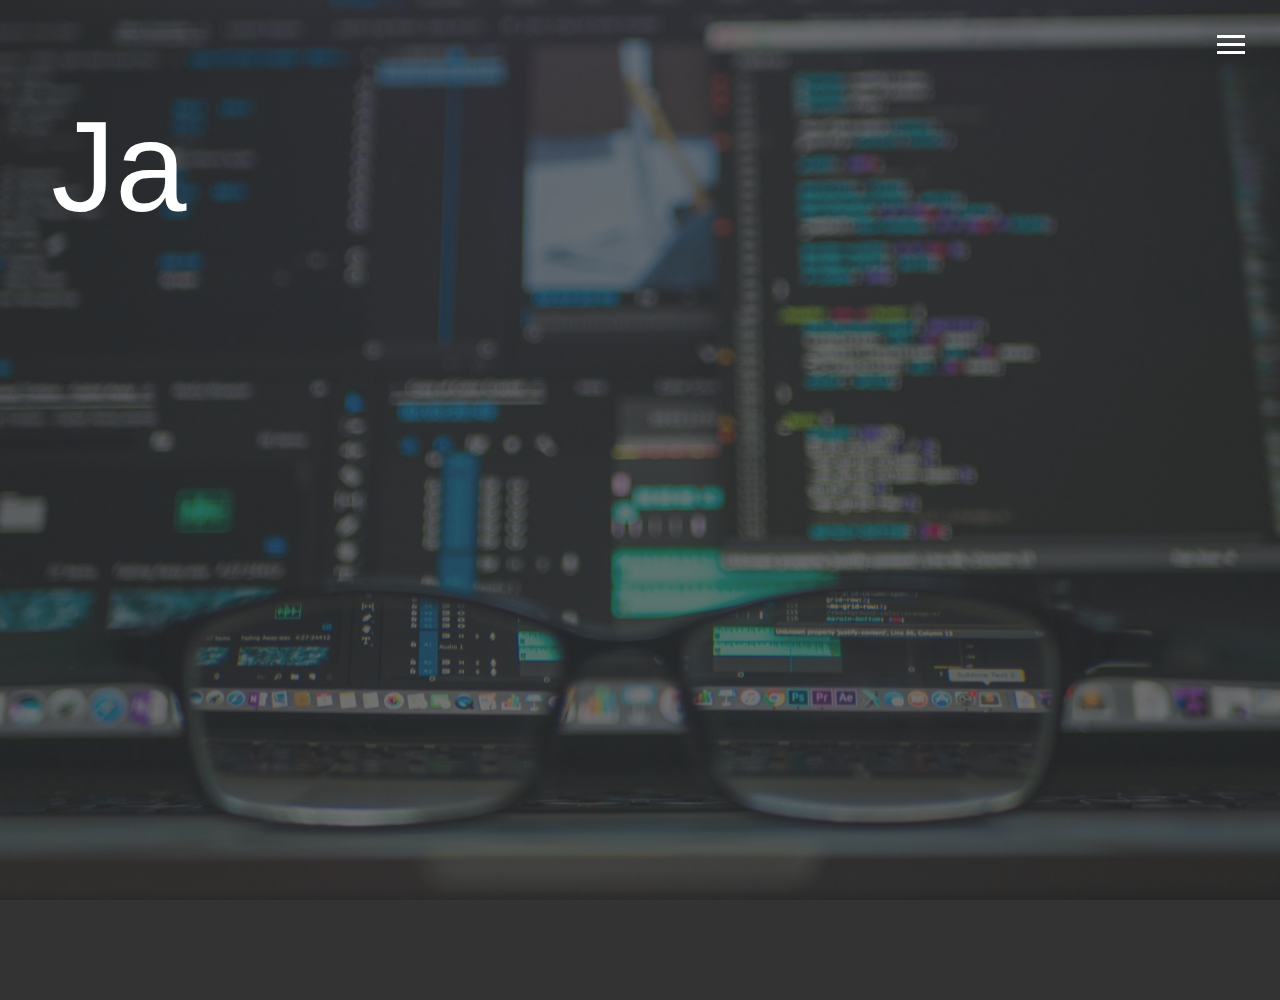
==== commit 55716c89: "swag" ====
--- a/index.html
+++ b/index.html
@@ -12,6 +12,7 @@
   <title></title>
   <meta name="description" content="" />
   <meta name="viewport" content="width=device-width, initial-scale=1" />
+  <link rel="stylesheet" href="https://cdnjs.cloudflare.com/ajax/libs/font-awesome/5.11.2/css/all.min.css" />
   <link rel="stylesheet" href="css/main.css" />
   <title>Jason's Portfolio</title>
 </head>
@@ -90,7 +91,7 @@
   <main id="home">
 
     <div id="name">
-      <h1 class="name"> Jason</h1>
+      <h1 class="name na"> Jason</h1>
       <h1 class="name nb">Warner</h1>
     </div>
 
--- a/css/main.css
+++ b/css/main.css
@@ -1066,7 +1066,7 @@
 .menu-brand .selfie {
   width: 25vw;
   height: 25vw;
-  background-image: url(../assets/IMG_2145.JPG);
+  background-image: url(../assets/selfie.JPG);
   background-size: cover;
   border-radius: 100%;
   border: 3px solid #e62739;
@@ -1219,7 +1219,7 @@
 }
 
 .carousel .carouselNav {
-  width: 88px;
+  width: 100px;
   margin: 0 auto;
   padding: 0;
 }
@@ -1353,6 +1353,7 @@
 }
 
 main#whyme {
+  min-height: 1000px;
   padding: 3vw;
 }
 
@@ -1504,6 +1505,10 @@
   grid-area: reason-three;
 }
 
+main#toolkit {
+  min-height: 1000px;
+}
+
 main#toolkit div#name {
   height: 120px;
   margin-top: 0;
@@ -1590,7 +1595,12 @@
   padding: 3vw;
 }
 
+main#mywork div#name h1 {
+  top: 3vh;
+}
+
 main#mywork div#name h1.nb {
+  top: 3vh;
   left: 19vw;
 }
 
@@ -1601,7 +1611,7 @@
   font-weight: 400;
   position: absolute;
   padding: 1rem;
-  top: 15vh;
+  top: 14.5vh;
 }
 
 main#mywork #carousel {
@@ -1864,21 +1874,41 @@
 }
 
 @media screen and (max-height: 1000px) and (min-width: 1000px) {
-  main#mywork div#name > h1.name {
-    left: 0;
-    top: 0;
-  }
-  main#mywork div#name > h1.name.nb {
-    top: 0;
-    left: 15vw;
+  body#bg-img:after {
+    min-height: 1000px;
+  }
+  main#home h2.bio {
+    top: 400px;
+  }
+  main#home div.icons {
+    top: 836px;
+  }
+  main#whyme h2.bio {
+    top: 200px;
+  }
+  main#whyme div.reasonsGrid {
+    top: 300px;
+  }
+  main#toolkit h2.bio {
+    top: 200px;
+  }
+  main#toolkit div.toolGrid {
+    top: 400px;
+  }
+  main#mywork {
+    min-height: 1050px;
   }
   main#mywork h2.bio {
-    left: 44vw;
-    padding: 0;
-    top: 4.5vw;
+    top: 175px;
   }
   main#mywork #carousel {
-    top: 20vh;
+    top: 300px;
+  }
+  main#contact h2.bio {
+    top: 200px;
+  }
+  main#contact div.boxes {
+    top: 400px;
   }
 }
 
@@ -1917,9 +1947,11 @@
   }
   main#mywork div#name > h1.name {
     left: 56px;
+    top: 50px;
   }
   main#mywork div#name > h1.name.nb {
     left: 266px;
+    top: 50px;
   }
   main#mywork h2.bio {
     left: 616px;
@@ -1934,6 +1966,15 @@
 }
 
 @media screen and (max-width: 1000px) {
+  main#home {
+    min-height: initial;
+  }
+  body#bg-img:after {
+    min-height: initial;
+  }
+  main#home {
+    min-height: 800px;
+  }
   div#name > h1.name {
     font-size: 16vw;
     left: 4vw;
@@ -1976,15 +2017,19 @@
     margin-bottom: 1rem;
   }
   main#whyme {
+    min-height: 1000px;
     height: 110vh;
     padding: 3vw;
   }
   main#whyme div#name h1.name.nb {
     left: 37vw;
   }
+  main#whyme h2.bio {
+    top: 200px;
+  }
   main#whyme div.reasonsGrid {
+    top: 380px;
     position: absolute;
-    top: 35vh;
     margin-right: 0;
     width: 92vw;
         grid-template-areas: "icon-one reason-one" "icon-two reason-two" "icon-three reason-three";
@@ -2038,23 +2083,22 @@
     width: 24vh;
     height: 24vh;
   }
-  div.reasonsGrid {
-        grid-template-areas: "icon-one" "reason-one" "icon-two" "reason-two" "icon-three" "reason-three";
-    -ms-grid-columns: 1fr;
-        grid-template-columns: 1fr;
-  }
   main#toolkit {
     padding: 2rem;
   }
+  main#toolkit div#name > h1 {
+    top: 40px;
+  }
   main#toolkit div#name > h1.name.nb {
     left: 32vw;
   }
   main#toolkit h2.bio {
+    top: 200px;
     font-size: 5vw;
   }
   main#toolkit div.toolGrid {
     position: relative;
-    top: 25vh;
+    top: 200px;
     -ms-grid-columns: (1fr)[3];
         grid-template-columns: repeat(3, 1fr);
         grid-template-areas: "tool-one tool-two tool-three" "tool-four tool-five tool-six" "tool-seven tool-eight tool-nine" "tool-ten tool-eleven tool-twelve";
@@ -2088,6 +2132,9 @@
     min-width: 110px;
     width: 18vw;
   }
+  main#mywork {
+    min-height: 1050px;
+  }
   main#mywork div#name > h1.name {
     top: 0;
   }
@@ -2096,10 +2143,10 @@
     left: 28vw;
   }
   main#mywork h2.bio {
-    top: 9vh;
+    top: 130px;
   }
   main#mywork #carousel {
-    top: 24vh;
+    top: 300px;
   }
   main#contact div#name > h1.name.nb {
     left: 60vw;
@@ -2113,28 +2160,56 @@
 }
 
 @media screen and (max-width: 500px) {
-  div#name > h1.name {
-    font-size: 16vw;
-    left: 4vw;
-  }
-  div#name > h1.name.nb {
-    left: 45vw;
+  main#home {
+    min-height: initial;
+  }
+  body#bg-img:after {
+    min-height: initial;
+  }
+  div#name {
+    height: 12vw;
+    position: static;
+    margin-top: 15vh;
+    display: -webkit-box;
+    display: -ms-flexbox;
+    display: flex;
+    -webkit-box-pack: center;
+        -ms-flex-pack: center;
+            justify-content: center;
+  }
+  div#name h1.name {
+    position: static;
+    height: 12vw;
+    font-size: 12vw;
+    padding: 0;
+    margin: 0;
+  }
+  div#name h1.name.na {
+    padding-right: 5px;
+  }
+  div#name h1.name.nb {
+    padding: 0;
+    padding-left: 5px;
+    margin: 0;
+    height: 12vw;
+    position: static;
+    font-size: 12vw;
   }
   h2.bio {
+    left: 0;
+    right: 0;
+    margin-left: auto;
+    margin-right: auto;
     font-size: 6vw;
   }
   body header nav.menu ul.menu-nav li.nav-item a {
     font-size: 10vw;
   }
+  body header nav.menu ul.menu-nav li.nav-item a.nav-link {
+    padding-bottom: 0;
+  }
   header > nav.menu > ul.menu-nav > li.nav-item > a.nav-link {
     padding-bottom: 22px;
-  }
-  div#name {
-    height: 110px;
-  }
-  div#name h1 {
-    margin-top: 0;
-    padding-top: 10px;
   }
   ul.menu-nav .menu-brand .selfie {
     width: 23vh;
@@ -2144,8 +2219,12 @@
     padding: 0;
   }
   main#whyme {
+    min-height: 1150px;
     height: 170vh;
     padding: 6vw;
+  }
+  main#whyme div#name {
+    margin-top: 5vh;
   }
   main#whyme h2.bio {
     top: 15vh;
@@ -2166,6 +2245,10 @@
     width: 70%;
     margin-left: 10%;
   }
+  main#whyme div.reasonsGrid .icon-three i {
+    -webkit-animation: rsrkt 3s linear 1s infinite;
+            animation: rsrkt 3s linear 1s infinite;
+  }
   main#whyme div.reasonsGrid div.reason h2.reasonTitle {
     margin-top: 3vh;
     font-size: 6vw;
@@ -2177,7 +2260,7 @@
     margin-top: 2vh;
   }
   main#toolkit {
-    height: 110%;
+    min-height: 800px;
     padding: 6vw;
   }
   main#toolkit div#name {
@@ -2192,7 +2275,7 @@
   main#toolkit div.toolGrid {
     width: 88vw;
     position: absolute;
-    top: 25;
+    top: 30vh;
     -ms-grid-columns: (1fr)[2];
         grid-template-columns: repeat(2, 1fr);
         grid-template-areas: "tool-one tool-two" "tool-three tool-four" "tool-five tool-six" "tool-seven tool-eight" "tool-nine tool-ten" "tool-eleven tool-twelve";
@@ -2226,27 +2309,26 @@
   }
   main#mywork {
     padding: 0;
+    min-height: 600px;
   }
   main#mywork #name {
-    height: -webkit-fit-content;
-    height: -moz-fit-content;
-    height: fit-content;
+    margin-top: 3vh;
   }
   main#mywork #name h1.name {
     margin-top: 0;
   }
   main#mywork h2.bio {
-    top: 8vh;
+    top: 6vh;
   }
   main#mywork div#carousel {
     padding: 0;
     width: 100%;
-    margin-top: 30px;
-    height: 69vh;
+    margin-top: 20px;
+    height: 65vh;
     top: 14vh;
   }
   main#mywork div#carousel button.carouselSlider {
-    top: 73vh;
+    top: 70vh;
   }
   main#mywork div#carousel button.carouselSlider i {
     position: relative;
@@ -2259,7 +2341,7 @@
   }
   main#mywork div#carousel div.carouselNav {
     position: absolute;
-    top: 71vh;
+    top: 68vh;
     left: 0;
     right: 0;
     margin-left: auto;
@@ -2277,6 +2359,85 @@
   main#contact div.boxes div {
     margin-bottom: 1rem;
     width: 100vw;
+    font-size: 5vw;
+  }
+  @-webkit-keyframes rsrkt {
+    0% {
+      opacity: 0;
+      right: -22px;
+      -webkit-transform: rotate(90deg);
+              transform: rotate(90deg);
+    }
+    5% {
+      opacity: .2;
+      right: -22px;
+      top: 55px;
+    }
+    30% {
+      opacity: 1;
+      top: -10px;
+      right: 0;
+      -webkit-transform: rotate(0deg);
+              transform: rotate(0deg);
+    }
+    50% {
+      opacity: 1;
+      top: -20px;
+    }
+    70% {
+      opacity: 1;
+      top: -10px;
+    }
+    90% {
+      opacity: .5;
+      top: -20px;
+    }
+    100% {
+      opacity: 0;
+      right: 0;
+      -webkit-transform: rotate(0deg);
+              transform: rotate(0deg);
+      top: -10px;
+    }
+  }
+  @keyframes rsrkt {
+    0% {
+      opacity: 0;
+      right: -22px;
+      -webkit-transform: rotate(90deg);
+              transform: rotate(90deg);
+    }
+    5% {
+      opacity: .2;
+      right: -22px;
+      top: 55px;
+    }
+    30% {
+      opacity: 1;
+      top: -10px;
+      right: 0;
+      -webkit-transform: rotate(0deg);
+              transform: rotate(0deg);
+    }
+    50% {
+      opacity: 1;
+      top: -20px;
+    }
+    70% {
+      opacity: 1;
+      top: -10px;
+    }
+    90% {
+      opacity: .5;
+      top: -20px;
+    }
+    100% {
+      opacity: 0;
+      right: 0;
+      -webkit-transform: rotate(0deg);
+              transform: rotate(0deg);
+      top: -10px;
+    }
   }
 }
 /*# sourceMappingURL=main.css.map */